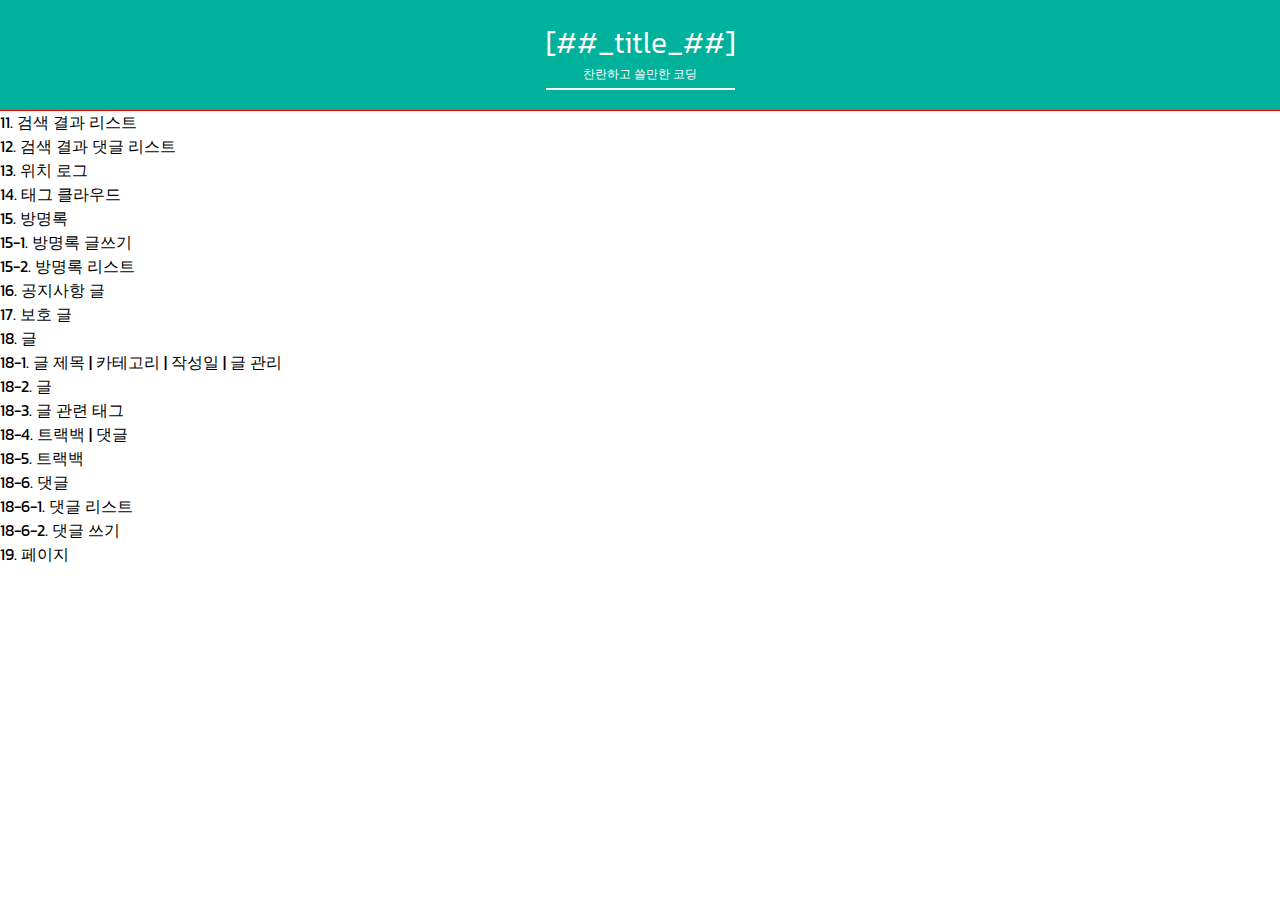
==== index.html @ aa4c8761 "tistory" ====
<!DOCTYPE html>
<html lang="en">
<head>
  <meta charset="UTF-8">
  <meta name="viewport" content="width=device-width, initial-scale=1.0">
  <meta http-equiv="X-UA-Compatible" content="ie=edge">
  <link rel="stylesheet" href="./style.css">
  <link rel="alternate" type="application/rss+xml" title="[##_title_##]" href="[##_rss_url_##]" />
  <title>[##_title_##] :: [##_page_title_##]</title>
</head>
<body>
  <s_t3>
    <div id="header">
      <!-- 01. 블로그 제목 -->
      <h1><a href="[##_blog_link_##]">[##_title_##]<span>찬란하고 쓸만한 코딩</span></a></h1>
      <!-- 02. 블로그 메뉴 -->
      <div class="blogMenu">
        [##_blog_menu_##]
      </div>
    </div> <!-- header close -->

  <div id="container">

    <div id="content">
      <div class="searchList">11. 검색 결과 리스트</div>
      <div class="searchRplist">12. 검색 결과 댓글 리스트</div>
      <div class="locallog">13. 위치 로그</div>
      <div class="taglog">14. 태그 클라우드</div>
      <div class="guestbook">15. 방명록
        <div class="guestWrite">15-1. 방명록 글쓰기</div>
        <div class="guestList">15-2. 방명록 리스트</div>
      </div><!-- guestbook close -->
      <div class="entryNotice">16. 공지사항 글</div>
      <div class="entryProtected">17. 보호 글</div>
      <div class="entry">18. 글
        <div class="titleWrap">18-1. 글 제목 | 카테고리 | 작성일 | 글 관리</div>
        <div class="article">18-2. 글</div>
        <div class="tagTrail">18-3. 글 관련 태그</div>
        <div class="actionTrail">18-4. 트랙백 | 댓글</div>
        <div class="trackback">18-5. 트랙백</div>
        <div class="code_comment">18-6. 댓글
          <div class="code_commentList">18-6-1. 댓글 리스트</div>
          <div class="code_commentWrite">18-6-2. 댓글 쓰기</div>
        </div>
      </div><!-- entry close -->
      <div class="entry">19. 페이지</div>
    </div> <!-- content close -->
    <div id="sidebar">
    </div> <!-- sidebar close -->
    <div id="footer">
    </div> <!-- footer close -->
  </div> <!-- container close -->
  </s_t3>
</body>
</html>
---- style.css ----
@import url('https://fonts.googleapis.com/css?family=Kanit');body{font-family:'Kanit',sans-serif}body,html,h1,h2,h3,h4,h5,h6,ul,ol,dl,li,p{margin:0;padding:0}ul,ol,li{list-style:none}img{border:0;vertical-align:top}input{vertical-align:middle}a{text-decoration:none;color:#666}body{font-family:'Kanit',sans-serif}body,html,h1,h2,h3,h4,h5,h6,ul,ol,dl,li,p{margin:0;padding:0}ul,ol,li{list-style:none}img{border:0;vertical-align:top}input{vertical-align:middle}a{text-decoration:none;color:#666}#header{padding:20px 50px;outline:1px #F00 solid;text-align:center;background-color:#00B29C}#header h1{font-size:30px;font-weight:300;border-bottom:2px #FFF solid;padding-bottom:5px;display:inline-block;text-transfrom:uppercase}#header h1 a{color:#FFF}#header h1 a span{font-size:12px;display:block}#header .blogMenu{font-size:0}#header .blogMenu li{font-size:14px;margin:0 5px;display:inline-block}#header .blogMenu li a{color:#FFF}
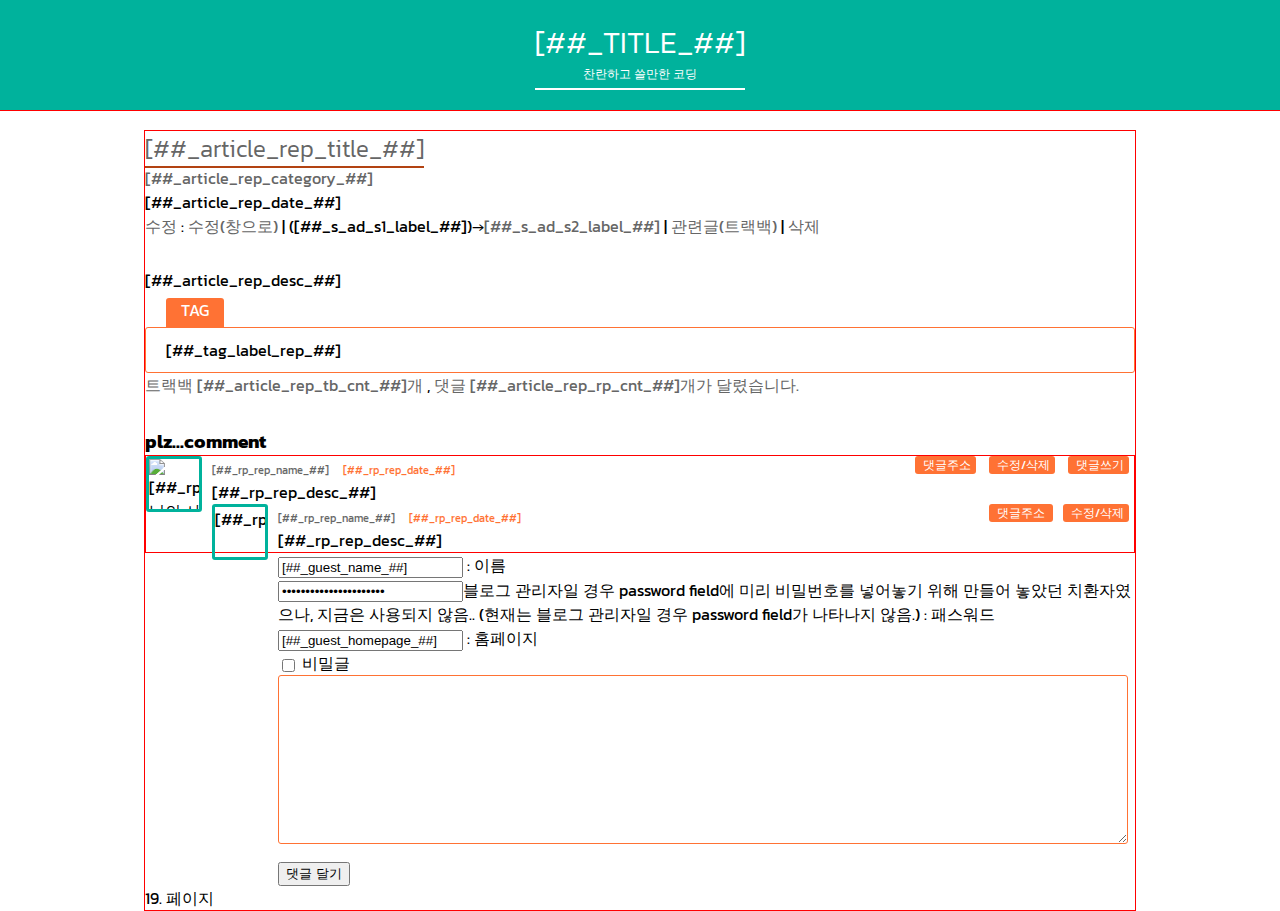
==== commit a1ffba4b: "tistory" ====
--- a/index.html
+++ b/index.html
@@ -22,29 +22,154 @@
   <div id="container">
 
     <div id="content">
-      <div class="searchList">11. 검색 결과 리스트</div>
-      <div class="searchRplist">12. 검색 결과 댓글 리스트</div>
-      <div class="locallog">13. 위치 로그</div>
-      <div class="taglog">14. 태그 클라우드</div>
-      <div class="guestbook">15. 방명록
-        <div class="guestWrite">15-1. 방명록 글쓰기</div>
-        <div class="guestList">15-2. 방명록 리스트</div>
-      </div><!-- guestbook close -->
-      <div class="entryNotice">16. 공지사항 글</div>
-      <div class="entryProtected">17. 보호 글</div>
-      <div class="entry">18. 글
-        <div class="titleWrap">18-1. 글 제목 | 카테고리 | 작성일 | 글 관리</div>
-        <div class="article">18-2. 글</div>
-        <div class="tagTrail">18-3. 글 관련 태그</div>
-        <div class="actionTrail">18-4. 트랙백 | 댓글</div>
-        <div class="trackback">18-5. 트랙백</div>
-        <div class="code_comment">18-6. 댓글
-          <div class="code_commentList">18-6-1. 댓글 리스트</div>
-          <div class="code_commentWrite">18-6-2. 댓글 쓰기</div>
+      <!--<div class="searchList">11. 검색 결과 리스트</div>-->
+      <!--<div class="searchRplist">12. 검색 결과 댓글 리스트</div>-->
+      <!--<div class="locallog">13. 위치 로그</div>-->
+      <!--<div class="taglog">14. 태그 클라우드</div>-->
+      <!--<div class="guestbook">15. 방명록-->
+      <!--  <div class="guestWrite">15-1. 방명록 글쓰기</div>-->
+      <!--  <div class="guestList">15-2. 방명록 리스트</div>-->
+      <!--</div>-->
+      <!--<div class="entryNotice">16. 공지사항 글</div>-->
+      <!--<div class="entryProtected">17. 보호 글</div>-->
+      <s_article_rep>
+      <div class="entry">
+
+          <!--18-1. 글 제목 | 카테고리 | 작성일 | 글 관리-->
+
+        <div class="titleWrap">
+          <h2><a href="[##_article_rep_link_##]">[##_article_rep_title_##]</a></h2>
+            <div class="category"><a href="[##_article_rep_category_link_##]">[##_article_rep_category_##]</a> </div>
+            <div class="date">[##_article_rep_date_##]</div>
+          <s_ad_div>
+            <div class="admin">
+              <a href="[##_s_ad_m_link_##]">수정</a> :
+              <a href="#" onclick="[##_s_ad_m_onclick_##]">수정(창으로)</a> |
+              ([##_s_ad_s1_label_##])→<a href="#" onclick="[##_s_ad_s2_onclick_##]">[##_s_ad_s2_label_##]</a> |
+              <a href="#" onclick="[##_s_ad_t_onclick_##]">관련글(트랙백)</a> |
+              <a href="#" onclick="[##_s_ad_d_onclick_##]">삭제</a>
+            </div>
+          </s_ad_div>
         </div>
+
+        <div class="article">
+          <!-- 글-->
+          [##_article_rep_desc_##]
+        </div>
+        <!--글 관련 태그-->
+        <s_tag_label>
+        <div class="tagTrail">
+          <span class="tagText">TAG </span> [##_tag_label_rep_##]
+        </div>
+        </s_tag_label>
+
+        <!--트랙백 | 댓글-->
+        <div class="actionTrail">
+          <a href="#tb" onclick="[##_article_rep_tb_link_##]">
+          <s_tb_count>
+            트랙백 <span class="cnt">[##_article_rep_tb_cnt_##]</span>개
+          </s_tb_count>
+          </a>
+          ,
+          <a href="#rp" onclick="[##_article_rep_rp_link_##]">
+          <s_rp_count>
+            댓글 <span class="cnt">[##_article_rep_rp_cnt_##]</span>개가 달렸습니다.
+          </s_rp_count>
+          </a>
+        </div>
+
+        <!--<div class="trackback">18-5. 트랙백</div>-->
+
+        <!-- comment-->
+        <s_rp>
+        <div class="comment">
+          <h3>plz...comment</h3>
+          <!-- 리스트 -->
+          <div class="commentList">
+          <s_rp_container>
+            <ol>
+            <s_rp_rep>
+              <li id='[##_rp_rep_id_##]'>
+                <div class="[##_rp_rep_class_##]">
+                  <span class="image"><img src="[##_rp_rep_logo_##]" alt="[##_rp_rep_name_##] 님의 사진입니다."></span>
+                  <span class="name">[##_rp_rep_name_##]</span>
+                  <span class="date"> [##_rp_rep_date_##]</span>
+                  <span class="control">
+                  <a href="[##_rp_rep_link_##]" class="address">&nbsp;<span>댓글주소</span></a>
+                  <a href="#" onclick="[##_rp_rep_onclick_delete_##]" class="modify">&nbsp;<span>수정/삭제</span></a>
+                  <a href="#" onclick="[##_rp_rep_onclick_reply_##]" class="write">&nbsp;<span>댓글쓰기</span></a>
+                </span>
+                <p>[##_rp_rep_desc_##]</p>
+              </div>
+              <s_rp2_container>
+                <ul>
+                <s_rp2_rep>
+                  <li id='[##_rp_rep_id_##]'>
+                    <div class="[##_rp_rep_class_##]">
+                      <span class="image">[##_rp_rep_logo_##]</span>
+                      <span class="name">[##_rp_rep_name_##]</span>
+                      <span class="date"> [##_rp_rep_date_##]</span>
+                      <span class="control">
+                        <a href="[##_rp_rep_link_##]" class="address">&nbsp;<span>댓글주소</span> </a>
+                        <a href="#" onclick="[##_rp_rep_onclick_delete_##]" class="modify">&nbsp;<span>수정/삭제</span></a>
+                      </span>
+                      <p>[##_rp_rep_desc_##]</p>
+                    </div>
+                  </li>
+                </s_rp2_rep>
+                </ul>
+              </s_rp2_container>
+              </li>
+            </s_rp_rep>
+            </ol>
+            </s_rp_container>
+          </div>
+
+          <!--댓글쓰기-->
+          <s_rp_input_form>
+            <div class="commentWrite">
+            <s_rp_member>
+            <s_rp_guest>
+            <p>
+              <input type="text" name="[##_rp_input_name_##]" value="[##_guest_name_##]" />
+              <label for="name"> : 이름 </label>
+            </p>
+            <p>
+              <input type="password" maxlength="8" name="[##_rp_input_password_##]" value="[##_rp_admin_check_##]" />블로그 관리자일 경우 password field에 미리 비밀번호를 넣어놓기 위해 만들어 놓았던 치환자였으나, 지금은 사용되지 않음.. (현재는 블로그 관리자일 경우 password field가 나타나지 않음.)
+              <label for="password"> : 패스워드 </label>
+            </p>
+            <p>
+              <input type="text" class="homepage" name="[##_rp_input_homepage_##]" value="[##_guest_homepage_##]"/>
+              <label for="homepage"> : 홈페이지 </label>
+            </p>
+            </s_rp_guest>
+            <p class="secretWrap">
+              <input type="checkbox" name="[##_rp_input_is_secret_##]" class="checkbox" />
+              <label for="secret"> 비밀글 </label>
+            </p>
+            </s_rp_member>
+            <p>
+              <textarea name="[##_rp_input_comment_## placeholder="댓글은 사랑입니다."]" rows="10" cols="50"></textarea>
+            </p>
+            <p>
+              <input type="submit" value="댓글 달기" onclick="[##_rp_onclick_submit_##]" />
+            </p>
+          </div>
+          </s_rp_input_form>
+        </div>
+        </s_rp>
+
+
+
+
       </div><!-- entry close -->
+      </s_article_rep>
       <div class="entry">19. 페이지</div>
     </div> <!-- content close -->
+
+
+
+
     <div id="sidebar">
     </div> <!-- sidebar close -->
     <div id="footer">
--- a/style.css
+++ b/style.css
@@ -1 +1 @@
-@import url('https://fonts.googleapis.com/css?family=Kanit');body{font-family:'Kanit',sans-serif}body,html,h1,h2,h3,h4,h5,h6,ul,ol,dl,li,p{margin:0;padding:0}ul,ol,li{list-style:none}img{border:0;vertical-align:top}input{vertical-align:middle}a{text-decoration:none;color:#666}body{font-family:'Kanit',sans-serif}body,html,h1,h2,h3,h4,h5,h6,ul,ol,dl,li,p{margin:0;padding:0}ul,ol,li{list-style:none}img{border:0;vertical-align:top}input{vertical-align:middle}a{text-decoration:none;color:#666}#header{padding:20px 50px;outline:1px #F00 solid;text-align:center;background-color:#00B29C}#header h1{font-size:30px;font-weight:300;border-bottom:2px #FFF solid;padding-bottom:5px;display:inline-block;text-transfrom:uppercase}#header h1 a{color:#FFF}#header h1 a span{font-size:12px;display:block}#header .blogMenu{font-size:0}#header .blogMenu li{font-size:14px;margin:0 5px;display:inline-block}#header .blogMenu li a{color:#FFF}+@import url('https://fonts.googleapis.com/css?family=Kanit');@import url(http://fonts.googleapis.com/earlyaccess/notosanskr.css);body{font-family:'Kanit','Noto Sans KR',sans-serif}body,html,h1,h2,h3,h4,h5,h6,ul,ol,dl,li,p{margin:0;padding:0}ul,ol,li{list-style:none}img{border:0;vertical-align:top}input{vertical-align:middle}a{text-decoration:none;color:#666}#header{padding:20px 50px;outline:1px #F00 solid;text-align:center;background-color:#00B29C}#header h1{font-size:30px;font-weight:300;border-bottom:2px #FFF solid;padding-bottom:5px;display:inline-block;text-transform:uppercase}#header h1 a{color:#FFF}#header h1 a span{font-size:12px;display:block}#header .blogMenu{font-size:0}#header .blogMenu li{font-size:14px;margin:0 5px;display:inline-block}#header .blogMenu li a{color:#FFF}#container{width:990px;margin:20px auto 0;border:1px #F00 solid}#container .entry .titleWrap{margin-bottom:30px}#container .entry .titleWrap h2 a{font-weight:300;border-bottom:2px #B24312 solid}#container .entry .tagTrail{border:1px #FF7234 solid;border-radius:3px;margin:35px 0 0;padding:10px 20px;position:relative}#container .entry .tagTrail .tagText{border-radius:3px 3px 0 0;margin-left:20px;position:absolute;left:0;top:-30px;height:30px;padding:0 15px;background-color:#FF7234;color:#FFF}#container .entry .tagTrail a{font-size:12px;color:#FFF;background-color:#B24312;padding:0 10px;border-radius:3px}#container .entry .comment{display:block;margin-top:30px}#container .entry .comment .commentList{border:1px #F00 solid}#container .entry .comment .commentList>ol>li{margin:20px 0;min-height:56px}#container .entry .comment .commentList .image{display:block;width:50px;height:50px;border-radius:3px;border:3px #00B29C solid;overflow:hidden;float:left;margin-right:10px}#container .entry .comment .commentList .image img{width:100%;height:100%}#container .entry .comment .commentList .name{font-size:11px;color:#666}#container .entry .comment .commentList .date{font-size:11px;color:#FF7234;padding:0 10px}#container .entry .comment .commentList .control{float:right;font-size:12px}#container .entry .comment .commentList .control a{color:#FFF;background-color:#FF7234;padding:0 5px;margin:0 5px;border-radius:3px}#container .entry .comment .commentList .control a .write{background-color:#B24312}#container .entry .comment .commentWrite{overflow:hidden}#container .entry .comment .commentWrite textarea{width:97%;border:1px solid #FF7234;border-radius:3px;padding:1%;margin-bottom:10px}#container .entry .comment .commentWrite .comment-btn{height:30px;line-height:30px;padding:0 15px;background-color:#B24312;border:0 none;border-radius:3px;color:#FFF;float:right}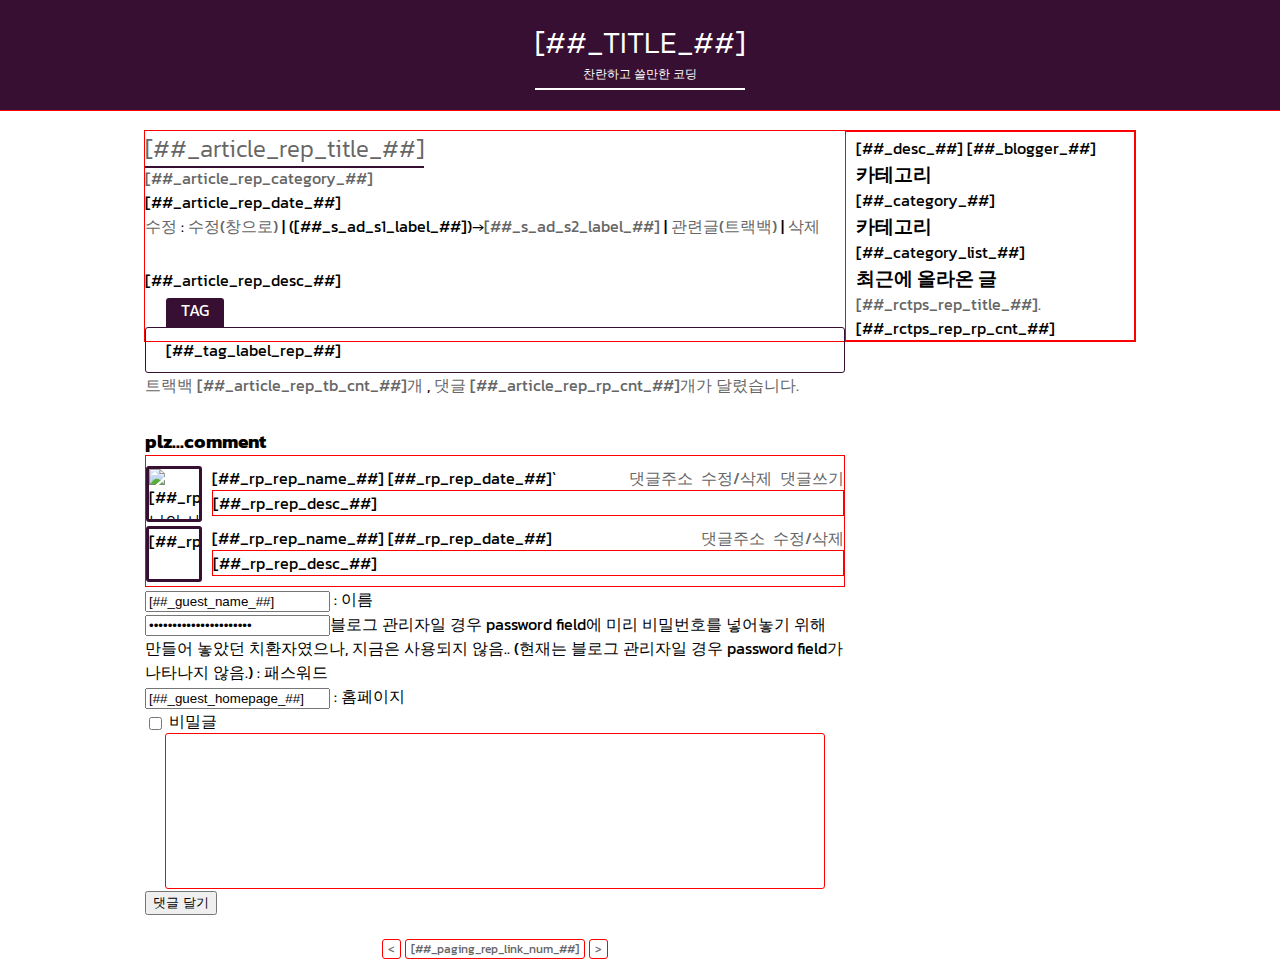
==== commit ec6656aa: "cate" ====
--- a/index.html
+++ b/index.html
@@ -93,13 +93,16 @@
                 <div class="[##_rp_rep_class_##]">
                   <span class="image"><img src="[##_rp_rep_logo_##]" alt="[##_rp_rep_name_##] 님의 사진입니다."></span>
                   <span class="name">[##_rp_rep_name_##]</span>
-                  <span class="date"> [##_rp_rep_date_##]</span>
+                  <span class="date"> [##_rp_rep_date_##]</span>`
+
                   <span class="control">
-                  <a href="[##_rp_rep_link_##]" class="address">&nbsp;<span>댓글주소</span></a>
-                  <a href="#" onclick="[##_rp_rep_onclick_delete_##]" class="modify">&nbsp;<span>수정/삭제</span></a>
-                  <a href="#" onclick="[##_rp_rep_onclick_reply_##]" class="write">&nbsp;<span>댓글쓰기</span></a>
-                </span>
+                    <a href="[##_rp_rep_link_##]" class="address">&nbsp;<span>댓글주소</span></a>
+                    <a href="#" onclick="[##_rp_rep_onclick_delete_##]" class="modify">&nbsp;<span>수정/삭제</span></a>
+                    <a href="#" onclick="[##_rp_rep_onclick_reply_##]" class="write">&nbsp;<span>댓글쓰기</span></a>
+                  </span>
+
                 <p>[##_rp_rep_desc_##]</p>
+
               </div>
               <s_rp2_container>
                 <ul>
@@ -148,8 +151,8 @@
               <label for="secret"> 비밀글 </label>
             </p>
             </s_rp_member>
-            <p>
-              <textarea name="[##_rp_input_comment_## placeholder="댓글은 사랑입니다."]" rows="10" cols="50"></textarea>
+            <p class="textwrap">
+              <textarea name="[##_rp_input_comment_##]" rows="10" cols="50"></textarea>
             </p>
             <p>
               <input type="submit" value="댓글 달기" onclick="[##_rp_onclick_submit_##]" />
@@ -164,14 +167,64 @@
 
       </div><!-- entry close -->
       </s_article_rep>
-      <div class="entry">19. 페이지</div>
+      <div class="entry">
+      <s_paging>
+        <div class="paging">
+            <a [##_prev_page_##] class="[##_no_more_prev_##]">&lt;</a>
+            <span class="numbox">
+              <s_paging_rep>
+              <a [##_paging_rep_link_##] class="num">[##_paging_rep_link_num_##]</a>
+              </s_paging_rep>
+            </span>
+          <a [##_next_page_##] class="[##_no_more_next_##]">&gt;</a>
+        </div>
+      </s_paging>
+      </div>
+
     </div> <!-- content close -->
 
 
 
-
+    <s_sidebar>
     <div id="sidebar">
+      <s_sidebar_element>
+      <!-- 블로그 정보 -->
+      <div class="blogImage">
+        <div class="blogImage"><img src="[##_image_##]" alt="" /></div>
+        <div class="blogDesc">[##_desc_##] <span class="userID">[##_blogger_##]</span></div>
+      </div>
+      </s_sidebar_element>
+
+      <s_sidebar_element>
+      <!-- 카테고리 -->
+      <div class="category">
+        <h3>카테고리</h3>
+        [##_category_##]
+      </div>
+
+      <div class="category">
+        <h3>카테고리</h3>
+        [##_category_list_##]
+      </div>
+      </s_sidebar_element>
+
+      <s_sidebar_element>
+      <!-- 최근에 올라온 글 -->
+        <div class="recentPost">
+          <h3>최근에 올라온 글 </h3>
+          <ul>
+            <s_rctps_rep>
+            <li>
+            <a href="[##_rctps_rep_link_##]"> [##_rctps_rep_title_##].</a>
+            <span class="cnt">[##_rctps_rep_rp_cnt_##]</span>
+              </li>
+            </s_rctps_rep>
+          </ul>
+        </div>
+      </s_sidebar_element>
+
     </div> <!-- sidebar close -->
+    </s_sidebar>
     <div id="footer">
     </div> <!-- footer close -->
   </div> <!-- container close -->
--- a/style.css
+++ b/style.css
@@ -1 +1 @@
-@import url('https://fonts.googleapis.com/css?family=Kanit');@import url(http://fonts.googleapis.com/earlyaccess/notosanskr.css);body{font-family:'Kanit','Noto Sans KR',sans-serif}body,html,h1,h2,h3,h4,h5,h6,ul,ol,dl,li,p{margin:0;padding:0}ul,ol,li{list-style:none}img{border:0;vertical-align:top}input{vertical-align:middle}a{text-decoration:none;color:#666}#header{padding:20px 50px;outline:1px #F00 solid;text-align:center;background-color:#00B29C}#header h1{font-size:30px;font-weight:300;border-bottom:2px #FFF solid;padding-bottom:5px;display:inline-block;text-transform:uppercase}#header h1 a{color:#FFF}#header h1 a span{font-size:12px;display:block}#header .blogMenu{font-size:0}#header .blogMenu li{font-size:14px;margin:0 5px;display:inline-block}#header .blogMenu li a{color:#FFF}#container{width:990px;margin:20px auto 0;border:1px #F00 solid}#container .entry .titleWrap{margin-bottom:30px}#container .entry .titleWrap h2 a{font-weight:300;border-bottom:2px #B24312 solid}#container .entry .tagTrail{border:1px #FF7234 solid;border-radius:3px;margin:35px 0 0;padding:10px 20px;position:relative}#container .entry .tagTrail .tagText{border-radius:3px 3px 0 0;margin-left:20px;position:absolute;left:0;top:-30px;height:30px;padding:0 15px;background-color:#FF7234;color:#FFF}#container .entry .tagTrail a{font-size:12px;color:#FFF;background-color:#B24312;padding:0 10px;border-radius:3px}#container .entry .comment{display:block;margin-top:30px}#container .entry .comment .commentList{border:1px #F00 solid}#container .entry .comment .commentList>ol>li{margin:20px 0;min-height:56px}#container .entry .comment .commentList .image{display:block;width:50px;height:50px;border-radius:3px;border:3px #00B29C solid;overflow:hidden;float:left;margin-right:10px}#container .entry .comment .commentList .image img{width:100%;height:100%}#container .entry .comment .commentList .name{font-size:11px;color:#666}#container .entry .comment .commentList .date{font-size:11px;color:#FF7234;padding:0 10px}#container .entry .comment .commentList .control{float:right;font-size:12px}#container .entry .comment .commentList .control a{color:#FFF;background-color:#FF7234;padding:0 5px;margin:0 5px;border-radius:3px}#container .entry .comment .commentList .control a .write{background-color:#B24312}#container .entry .comment .commentWrite{overflow:hidden}#container .entry .comment .commentWrite textarea{width:97%;border:1px solid #FF7234;border-radius:3px;padding:1%;margin-bottom:10px}#container .entry .comment .commentWrite .comment-btn{height:30px;line-height:30px;padding:0 15px;background-color:#B24312;border:0 none;border-radius:3px;color:#FFF;float:right}+@import url('https://fonts.googleapis.com/css?family=Kanit');@import url(http://fonts.googleapis.com/earlyaccess/notosanskr.css);body{font-family:'Kanit','Noto Sans KR',sans-serif}body,html,h1,h2,h3,h4,h5,h6,ul,ol,dl,li,p{margin:0;padding:0}ul,ol,li{list-style:none}img{border:0;vertical-align:top}input{vertical-align:middle}a{text-decoration:none;color:#666}#header{padding:20px 50px;outline:1px #F00 solid;text-align:center;background-color:#360F32}#header h1{font-size:30px;font-weight:300;border-bottom:2px #FFF solid;padding-bottom:5px;display:inline-block;text-transform:uppercase}#header h1 a{color:#FFF}#header h1 a span{font-size:12px;display:block}#header .blogMenu{font-size:0}#header .blogMenu li{font-size:14px;margin:0 5px;display:inline-block}#header .blogMenu li a{color:#FFF}#container{width:990px;margin:20px auto 0;border:1px #F00 solid}#container #content{width:700px;float:left}#container .entry .titleWrap{margin-bottom:30px}#container .entry .titleWrap h2 a{font-weight:300;border-bottom:2px #360F32 solid}#container .entry .tagTrail{border:1px #360F32 solid;border-radius:3px;margin:35px 0 0;padding:10px 20px;position:relative}#container .entry .tagTrail .tagText{border-radius:3px 3px 0 0;margin-left:20px;position:absolute;left:0;top:-30px;height:30px;padding:0 15px;background-color:#360F32;color:#FFF}#container .entry .tagTrail a{font-size:12px;color:#FFF;background-color:#360F32;padding:0 10px;border-radius:3px}#container .entry .comment{margin-top:30px}#container .entry .comment .commentList{border:1px #F00 solid}#container .entry .comment .commentList li{margin:10px 0}#container .entry .comment .commentList>ol>li{margin:30px 0}#container .entry .comment .commentList>ol>li li{margin-left:68px}#container .entry .comment .commentList .image{display:block;width:50px;height:50px;border-radius:3px;border:3px #360F32 solid;overflow:hidden;float:left;margin-right:10px}#container .entry .comment .commentList .image img{width:100%}#container .entry .comment .commentList .control{float:right}#container .entry .comment .commentList .control+p{border:1px #F00 solid;overflow:hidden}#container .entry .comment .textwrap{border:1px #F00 solid;margin:0 20px;border-radius:3px;text-align:center}#container .entry .comment .textwrap textarea{border:0 none;width:98%;resize:none;vertical-align:top}#container .entry .paging{text-align:center;padding:20px 0}#container .entry .paging a{border:1px #F00 solid;padding:0 5px;border-radius:3px;font-size:12px}#container #sidebar{margin-left:700px;padding:0 10px;border:1px #F00 solid}#container #sidebar .blogImage{margin-top:-20px}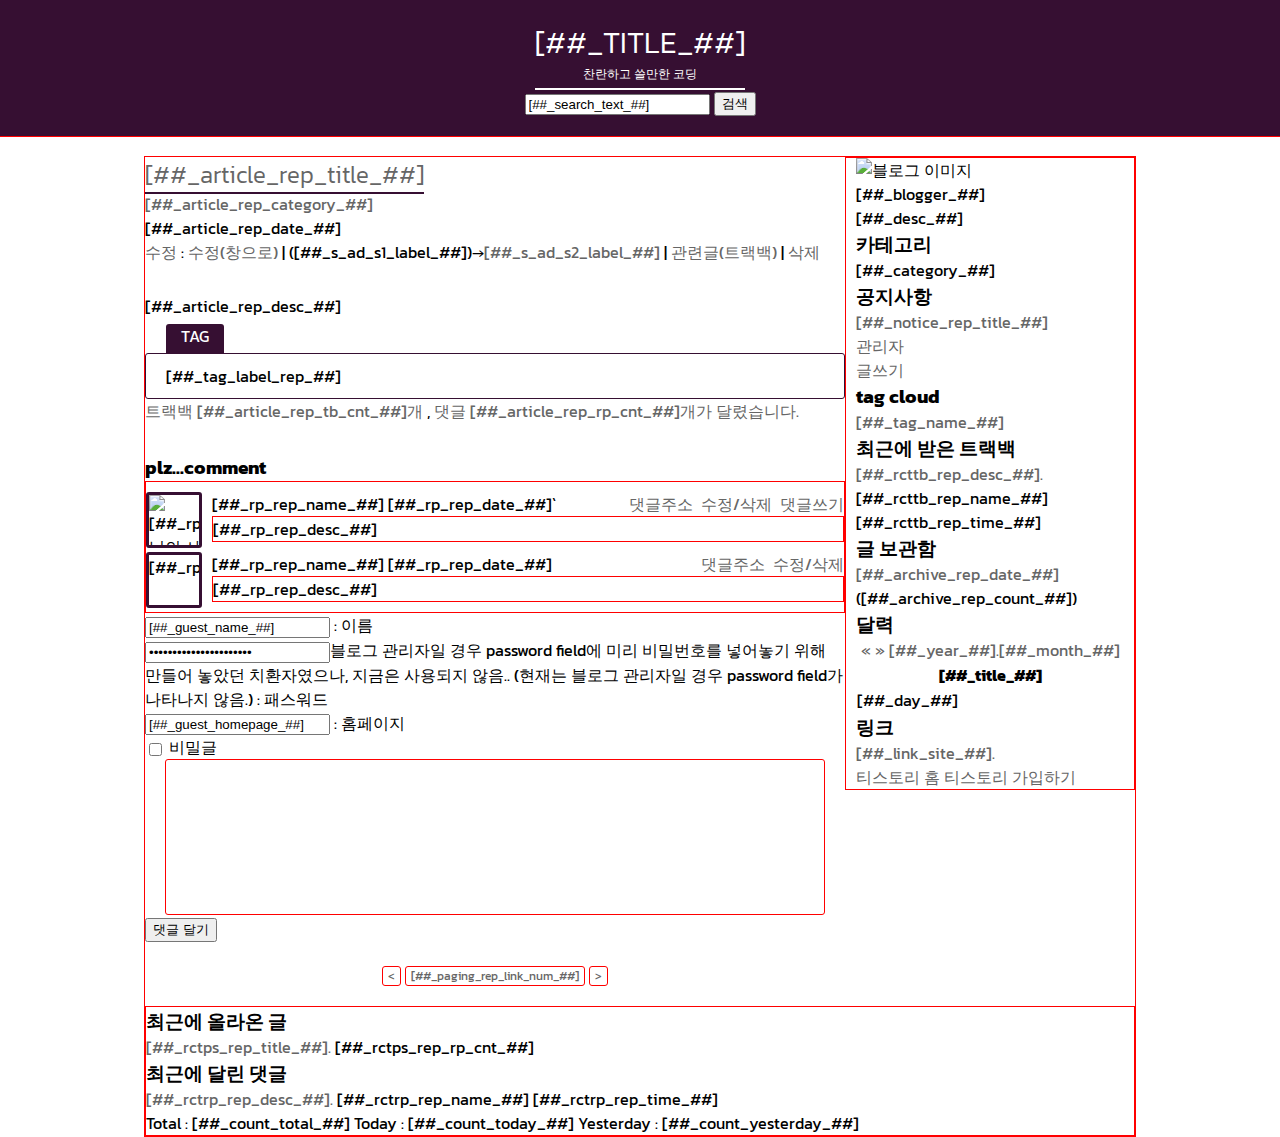
==== commit c2547bf3: "0214" ====
--- a/index.html
+++ b/index.html
@@ -1,233 +1,417 @@
 <!DOCTYPE html>
 <html lang="en">
 <head>
-  <meta charset="UTF-8">
-  <meta name="viewport" content="width=device-width, initial-scale=1.0">
-  <meta http-equiv="X-UA-Compatible" content="ie=edge">
-  <link rel="stylesheet" href="./style.css">
-  <link rel="alternate" type="application/rss+xml" title="[##_title_##]" href="[##_rss_url_##]" />
-  <title>[##_title_##] :: [##_page_title_##]</title>
+    <meta charset="UTF-8">
+    <meta name="viewport" content="width=device-width, initial-scale=1.0">
+    <meta http-equiv="X-UA-Compatible" content="ie=edge">
+    <link rel="stylesheet" href="./style.css">
+    <link rel="alternate" type="application/rss+xml" title="[##_title_##]" href="[##_rss_url_##]" />
+    <title>[##_title_##] :: [##_page_title_##]</title>
 </head>
 <body>
-  <s_t3>
-    <div id="header">
-      <!-- 01. 블로그 제목 -->
-      <h1><a href="[##_blog_link_##]">[##_title_##]<span>찬란하고 쓸만한 코딩</span></a></h1>
-      <!-- 02. 블로그 메뉴 -->
-      <div class="blogMenu">
-        [##_blog_menu_##]
-      </div>
-    </div> <!-- header close -->
-
-  <div id="container">
-
-    <div id="content">
-      <!--<div class="searchList">11. 검색 결과 리스트</div>-->
-      <!--<div class="searchRplist">12. 검색 결과 댓글 리스트</div>-->
-      <!--<div class="locallog">13. 위치 로그</div>-->
-      <!--<div class="taglog">14. 태그 클라우드</div>-->
-      <!--<div class="guestbook">15. 방명록-->
-      <!--  <div class="guestWrite">15-1. 방명록 글쓰기</div>-->
-      <!--  <div class="guestList">15-2. 방명록 리스트</div>-->
-      <!--</div>-->
-      <!--<div class="entryNotice">16. 공지사항 글</div>-->
-      <!--<div class="entryProtected">17. 보호 글</div>-->
-      <s_article_rep>
-      <div class="entry">
-
-          <!--18-1. 글 제목 | 카테고리 | 작성일 | 글 관리-->
-
-        <div class="titleWrap">
-          <h2><a href="[##_article_rep_link_##]">[##_article_rep_title_##]</a></h2>
-            <div class="category"><a href="[##_article_rep_category_link_##]">[##_article_rep_category_##]</a> </div>
-            <div class="date">[##_article_rep_date_##]</div>
-          <s_ad_div>
-            <div class="admin">
-              <a href="[##_s_ad_m_link_##]">수정</a> :
-              <a href="#" onclick="[##_s_ad_m_onclick_##]">수정(창으로)</a> |
-              ([##_s_ad_s1_label_##])→<a href="#" onclick="[##_s_ad_s2_onclick_##]">[##_s_ad_s2_label_##]</a> |
-              <a href="#" onclick="[##_s_ad_t_onclick_##]">관련글(트랙백)</a> |
-              <a href="#" onclick="[##_s_ad_d_onclick_##]">삭제</a>
+    <s_t3>
+        <div id="header">
+            <!-- 01. 블로그 제목 -->
+            <h1><a href="[##_blog_link_##]">[##_title_##]<span>찬란하고 쓸만한 코딩</span></a></h1>
+            <!-- 02. 블로그 메뉴 -->
+            <div class="blogMenu">
+                [##_blog_menu_##]
             </div>
-          </s_ad_div>
-        </div>
-
-        <div class="article">
-          <!-- 글-->
-          [##_article_rep_desc_##]
-        </div>
-        <!--글 관련 태그-->
-        <s_tag_label>
-        <div class="tagTrail">
-          <span class="tagText">TAG </span> [##_tag_label_rep_##]
-        </div>
-        </s_tag_label>
-
-        <!--트랙백 | 댓글-->
-        <div class="actionTrail">
-          <a href="#tb" onclick="[##_article_rep_tb_link_##]">
-          <s_tb_count>
-            트랙백 <span class="cnt">[##_article_rep_tb_cnt_##]</span>개
-          </s_tb_count>
-          </a>
-          ,
-          <a href="#rp" onclick="[##_article_rep_rp_link_##]">
-          <s_rp_count>
-            댓글 <span class="cnt">[##_article_rep_rp_cnt_##]</span>개가 달렸습니다.
-          </s_rp_count>
-          </a>
-        </div>
-
-        <!--<div class="trackback">18-5. 트랙백</div>-->
-
-        <!-- comment-->
-        <s_rp>
-        <div class="comment">
-          <h3>plz...comment</h3>
-          <!-- 리스트 -->
-          <div class="commentList">
-          <s_rp_container>
-            <ol>
-            <s_rp_rep>
-              <li id='[##_rp_rep_id_##]'>
-                <div class="[##_rp_rep_class_##]">
-                  <span class="image"><img src="[##_rp_rep_logo_##]" alt="[##_rp_rep_name_##] 님의 사진입니다."></span>
-                  <span class="name">[##_rp_rep_name_##]</span>
-                  <span class="date"> [##_rp_rep_date_##]</span>`
-
-                  <span class="control">
-                    <a href="[##_rp_rep_link_##]" class="address">&nbsp;<span>댓글주소</span></a>
-                    <a href="#" onclick="[##_rp_rep_onclick_delete_##]" class="modify">&nbsp;<span>수정/삭제</span></a>
-                    <a href="#" onclick="[##_rp_rep_onclick_reply_##]" class="write">&nbsp;<span>댓글쓰기</span></a>
-                  </span>
-
-                <p>[##_rp_rep_desc_##]</p>
-
-              </div>
-              <s_rp2_container>
-                <ul>
-                <s_rp2_rep>
-                  <li id='[##_rp_rep_id_##]'>
-                    <div class="[##_rp_rep_class_##]">
-                      <span class="image">[##_rp_rep_logo_##]</span>
-                      <span class="name">[##_rp_rep_name_##]</span>
-                      <span class="date"> [##_rp_rep_date_##]</span>
-                      <span class="control">
-                        <a href="[##_rp_rep_link_##]" class="address">&nbsp;<span>댓글주소</span> </a>
-                        <a href="#" onclick="[##_rp_rep_onclick_delete_##]" class="modify">&nbsp;<span>수정/삭제</span></a>
-                      </span>
-                      <p>[##_rp_rep_desc_##]</p>
-                    </div>
-                  </li>
-                </s_rp2_rep>
-                </ul>
-              </s_rp2_container>
-              </li>
-            </s_rp_rep>
-            </ol>
-            </s_rp_container>
-          </div>
-
-          <!--댓글쓰기-->
-          <s_rp_input_form>
-            <div class="commentWrite">
-            <s_rp_member>
-            <s_rp_guest>
-            <p>
-              <input type="text" name="[##_rp_input_name_##]" value="[##_guest_name_##]" />
-              <label for="name"> : 이름 </label>
-            </p>
-            <p>
-              <input type="password" maxlength="8" name="[##_rp_input_password_##]" value="[##_rp_admin_check_##]" />블로그 관리자일 경우 password field에 미리 비밀번호를 넣어놓기 위해 만들어 놓았던 치환자였으나, 지금은 사용되지 않음.. (현재는 블로그 관리자일 경우 password field가 나타나지 않음.)
-              <label for="password"> : 패스워드 </label>
-            </p>
-            <p>
-              <input type="text" class="homepage" name="[##_rp_input_homepage_##]" value="[##_guest_homepage_##]"/>
-              <label for="homepage"> : 홈페이지 </label>
-            </p>
-            </s_rp_guest>
-            <p class="secretWrap">
-              <input type="checkbox" name="[##_rp_input_is_secret_##]" class="checkbox" />
-              <label for="secret"> 비밀글 </label>
-            </p>
-            </s_rp_member>
-            <p class="textwrap">
-              <textarea name="[##_rp_input_comment_##]" rows="10" cols="50"></textarea>
-            </p>
-            <p>
-              <input type="submit" value="댓글 달기" onclick="[##_rp_onclick_submit_##]" />
-            </p>
-          </div>
-          </s_rp_input_form>
-        </div>
-        </s_rp>
-
-
-
-
-      </div><!-- entry close -->
-      </s_article_rep>
-      <div class="entry">
-      <s_paging>
-        <div class="paging">
-            <a [##_prev_page_##] class="[##_no_more_prev_##]">&lt;</a>
-            <span class="numbox">
-              <s_paging_rep>
-              <a [##_paging_rep_link_##] class="num">[##_paging_rep_link_num_##]</a>
-              </s_paging_rep>
-            </span>
-          <a [##_next_page_##] class="[##_no_more_next_##]">&gt;</a>
-        </div>
-      </s_paging>
-      </div>
-
-    </div> <!-- content close -->
-
-
-
-    <s_sidebar>
-    <div id="sidebar">
-      <s_sidebar_element>
-      <!-- 블로그 정보 -->
-      <div class="blogImage">
-        <div class="blogImage"><img src="[##_image_##]" alt="" /></div>
-        <div class="blogDesc">[##_desc_##] <span class="userID">[##_blogger_##]</span></div>
-      </div>
-      </s_sidebar_element>
-
-      <s_sidebar_element>
-      <!-- 카테고리 -->
-      <div class="category">
-        <h3>카테고리</h3>
-        [##_category_##]
-      </div>
-
-      <div class="category">
-        <h3>카테고리</h3>
-        [##_category_list_##]
-      </div>
-      </s_sidebar_element>
-
-      <s_sidebar_element>
-      <!-- 최근에 올라온 글 -->
-        <div class="recentPost">
-          <h3>최근에 올라온 글 </h3>
-          <ul>
-            <s_rctps_rep>
-            <li>
-            <a href="[##_rctps_rep_link_##]"> [##_rctps_rep_title_##].</a>
-            <span class="cnt">[##_rctps_rep_rp_cnt_##]</span>
-              </li>
-            </s_rctps_rep>
-          </ul>
-        </div>
-      </s_sidebar_element>
-
-    </div> <!-- sidebar close -->
-    </s_sidebar>
-    <div id="footer">
-    </div> <!-- footer close -->
-  </div> <!-- container close -->
-  </s_t3>
-</body>
-</html>
+
+            <s_sidebar_element>
+                <!-- 검색 -->
+                <div class="search">
+                    <s_search>
+                        <input type="text" name="[##_search_name_##]" value="[##_search_text_##]" onkeypress="if (event.keyCode == 13) { [##_search_onclick_submit_##] }"/>
+                        <input value="검색" type="button" onclick="[##_search_onclick_submit_##]" class="submit"/>
+                    </s_search>
+                </div>
+            </s_sidebar_element>
+        </div> <!-- header close -->
+
+        <div id="container">
+
+            <div id="content">
+                <!--<div class="searchList">11. 검색 결과 리스트</div>-->
+                <!--<div class="searchRplist">12. 검색 결과 댓글 리스트</div>-->
+                <!--<div class="locallog">13. 위치 로그</div>-->
+                <!--<div class="taglog">14. 태그 클라우드</div>-->
+                <!--<div class="guestbook">15. 방명록-->
+                <!--  <div class="guestWrite">15-1. 방명록 글쓰기</div>-->
+                <!--  <div class="guestList">15-2. 방명록 리스트</div>-->
+                <!--</div>-->
+                <!--<div class="entryNotice">16. 공지사항 글</div>-->
+                <!--<div class="entryProtected">17. 보호 글</div>-->
+                <s_article_rep>
+                    <div class="entry">
+
+                        <!--18-1. 글 제목 | 카테고리 | 작성일 | 글 관리-->
+
+                        <div class="titleWrap">
+                            <h2><a href="[##_article_rep_link_##]">[##_article_rep_title_##]</a></h2>
+                            <div class="category"><a href="[##_article_rep_category_link_##]">[##_article_rep_category_##]</a> </div>
+                            <div class="date">[##_article_rep_date_##]</div>
+                            <s_ad_div>
+                                <div class="admin">
+                                    <a href="[##_s_ad_m_link_##]">수정</a> :
+                                    <a href="#" onclick="[##_s_ad_m_onclick_##]">수정(창으로)</a> |
+                                    ([##_s_ad_s1_label_##])→<a href="#" onclick="[##_s_ad_s2_onclick_##]">[##_s_ad_s2_label_##]</a> |
+                                    <a href="#" onclick="[##_s_ad_t_onclick_##]">관련글(트랙백)</a> |
+                                    <a href="#" onclick="[##_s_ad_d_onclick_##]">삭제</a>
+                                </div>
+                            </s_ad_div>
+                        </div>
+
+                        <div class="article">
+                            <!-- 글-->
+                            [##_article_rep_desc_##]
+                        </div>
+                        <!--글 관련 태그-->
+                        <s_tag_label>
+                            <div class="tagTrail">
+                                <span class="tagText">TAG </span> [##_tag_label_rep_##]
+                            </div>
+                        </s_tag_label>
+
+                        <!--트랙백 | 댓글-->
+                        <div class="actionTrail">
+                            <a href="#tb" onclick="[##_article_rep_tb_link_##]">
+                                <s_tb_count>
+                                    트랙백 <span class="cnt">[##_article_rep_tb_cnt_##]</span>개
+                                </s_tb_count>
+                            </a>
+                            ,
+                            <a href="#rp" onclick="[##_article_rep_rp_link_##]">
+                                <s_rp_count>
+                                    댓글 <span class="cnt">[##_article_rep_rp_cnt_##]</span>개가 달렸습니다.
+                                </s_rp_count>
+                            </a>
+                        </div>
+
+                        <!--<div class="trackback">18-5. 트랙백</div>-->
+
+                        <!-- comment-->
+                        <s_rp>
+                            <div class="comment">
+                                <h3>plz...comment</h3>
+                                <!-- 리스트 -->
+                                <div class="commentList">
+                                    <s_rp_container>
+                                        <ol>
+                                            <s_rp_rep>
+                                                <li id='[##_rp_rep_id_##]'>
+                                                    <div class="[##_rp_rep_class_##]">
+                                                        <span class="image"><img src="[##_rp_rep_logo_##]" alt="[##_rp_rep_name_##] 님의 사진입니다."></span>
+                                                        <span class="name">[##_rp_rep_name_##]</span>
+                                                        <span class="date"> [##_rp_rep_date_##]</span>`
+
+                                                        <span class="control">
+                                                            <a href="[##_rp_rep_link_##]" class="address">&nbsp;<span>댓글주소</span></a>
+                                                            <a href="#" onclick="[##_rp_rep_onclick_delete_##]" class="modify">&nbsp;<span>수정/삭제</span></a>
+                                                            <a href="#" onclick="[##_rp_rep_onclick_reply_##]" class="write">&nbsp;<span>댓글쓰기</span></a>
+                                                        </span>
+
+                                                        <p>[##_rp_rep_desc_##]</p>
+
+                                                    </div>
+                                                    <s_rp2_container>
+                                                        <ul>
+                                                            <s_rp2_rep>
+                                                                <li id='[##_rp_rep_id_##]'>
+                                                                    <div class="[##_rp_rep_class_##]">
+                                                                        <span class="image">[##_rp_rep_logo_##]</span>
+                                                                        <span class="name">[##_rp_rep_name_##]</span>
+                                                                        <span class="date"> [##_rp_rep_date_##]</span>
+                                                                        <span class="control">
+                                                                            <a href="[##_rp_rep_link_##]" class="address">&nbsp;<span>댓글주소</span> </a>
+                                                                            <a href="#" onclick="[##_rp_rep_onclick_delete_##]" class="modify">&nbsp;<span>수정/삭제</span></a>
+                                                                        </span>
+                                                                        <p>[##_rp_rep_desc_##]</p>
+                                                                    </div>
+                                                                </li>
+                                                            </s_rp2_rep>
+                                                        </ul>
+                                                    </s_rp2_container>
+                                                </li>
+                                            </s_rp_rep>
+                                        </ol>
+                                    </s_rp_container>
+                                </div>
+
+                                <!--댓글쓰기-->
+                                <s_rp_input_form>
+                                    <div class="commentWrite">
+                                        <s_rp_member>
+                                            <s_rp_guest>
+                                                <p>
+                                                    <input type="text" name="[##_rp_input_name_##]" value="[##_guest_name_##]" />
+                                                    <label for="name"> : 이름 </label>
+                                                </p>
+                                                <p>
+                                                    <input type="password" maxlength="8" name="[##_rp_input_password_##]" value="[##_rp_admin_check_##]" />블로그 관리자일 경우 password field에 미리 비밀번호를 넣어놓기 위해 만들어 놓았던 치환자였으나, 지금은 사용되지 않음.. (현재는 블로그 관리자일 경우 password field가 나타나지 않음.)
+                                                    <label for="password"> : 패스워드 </label>
+                                                </p>
+                                                <p>
+                                                    <input type="text" class="homepage" name="[##_rp_input_homepage_##]" value="[##_guest_homepage_##]"/>
+                                                    <label for="homepage"> : 홈페이지 </label>
+                                                </p>
+                                            </s_rp_guest>
+                                            <p class="secretWrap">
+                                                <input type="checkbox" name="[##_rp_input_is_secret_##]" class="checkbox" />
+                                                <label for="secret"> 비밀글 </label>
+                                            </p>
+                                        </s_rp_member>
+                                        <p class="textwrap">
+                                            <textarea name="[##_rp_input_comment_##]" rows="10" cols="50"></textarea>
+                                        </p>
+                                        <p>
+                                            <input type="submit" value="댓글 달기" onclick="[##_rp_onclick_submit_##]" />
+                                        </p>
+                                    </div>
+                                </s_rp_input_form>
+                            </div>
+                        </s_rp>
+
+
+                    </div><!-- entry close -->
+                </s_article_rep>
+                <div class="entry">
+                    <s_paging>
+                        <div class="paging">
+                            <a [##_prev_page_##] class="[##_no_more_prev_##]">&lt;</a>
+                            <span class="numbox">
+                                <s_paging_rep>
+                                    <a [##_paging_rep_link_##] class="num">[##_paging_rep_link_num_##]</a>
+                                </s_paging_rep>
+                            </span>
+                            <a [##_next_page_##] class="[##_no_more_next_##]">&gt;</a>
+                        </div>
+                    </s_paging>
+                </div>
+
+            </div> <!-- content close -->
+
+            <div id="sidebar">
+                <s_sidebar>
+                    <!-- 기본 사이드바 -->
+
+                    <s_sidebar_element>
+                        <!-- 블로그 설명 모듈 -->
+                        <div class="boxTopR"><div class="boxTop-left"></div><div class="boxTop-mid"></div><div class="boxTop-right"></div></div>
+                        <div class="boxMidR">
+                            <div id="blogImage"><img src="[##_image_##]" alt="블로그 이미지" /></div>
+                            <div id="userID">[##_blogger_##]</div>
+                            <div id="blogDesc">[##_desc_##]</div>
+                        </div>
+                        <div class="boxBtmR"><div class="boxBtm-left"></div><div class="boxBtm-mid"></div><div class="boxBtm-right"></div></div>
+                    </s_sidebar_element>
+                    <s_sidebar_element>
+                        <!-- 카테고리 모듈 -->
+                        <div class="boxTopR"><div class="boxTop-left"></div><div class="boxTop-mid"></div><div class="boxTop-right"></div></div>
+                        <div class="boxMidR">
+                            <div id="category">
+                                <h3 class="stitle">카테고리</h3>
+                                [##_category_##]
+                            </div>
+                        </div>
+                        <div class="boxBtmR"><div class="boxBtm-left"></div><div class="boxBtm-mid"></div><div class="boxBtm-right"></div></div>
+                    </s_sidebar_element>
+                    <s_sidebar_element>
+                        <!-- 공지사항 모듈 -->
+                        <s_rct_notice>
+                            <div class="boxTopR"><div class="boxTop-left"></div><div class="boxTop-mid"></div><div class="boxTop-right"></div></div>
+                            <div class="boxMidR">
+                                <div id="notice">
+                                    <h3 class="stitle">공지사항</h3>
+                                    <ul>
+                                        <s_rct_notice_rep>
+                                            <li><a href="[##_notice_rep_link_##]">[##_notice_rep_title_##]</a></li>
+                                        </s_rct_notice_rep>
+                                    </ul>
+                                </div>
+                            </div>
+                            <div class="boxBtmR"><div class="boxBtm-left"></div><div class="boxBtm-mid"></div><div class="boxBtm-right"></div></div>
+                        </s_rct_notice>
+                    </s_sidebar_element>
+
+                    <s_sidebar_element>
+                        <!-- 관리자 메뉴 -->
+                        <div class="adminMenu">
+                            <ul>
+                                <li class="tab_admin"><a href="[##_owner_url_##]">관리자</a></li>
+                                <li class="tab_write"><a href="[##_owner_url_##]/entry/post">글쓰기</a></li>
+                            </ul>
+                        </div>
+                    </s_sidebar_element>
+
+
+                    <s_sidebar_element>
+                        <!-- 태그목록 모듈 -->
+                        <div class="sidebox">
+                            <h3>tag cloud</h3>
+                            <ul class="tagcloud">
+                                <s_random_tags>
+                                    <li><a href="[##_tag_link_##]" class="[##_tag_class_##]">[##_tag_name_##]</a></li>
+                                </s_random_tags>
+                            </ul>
+                        </div>
+                    </s_sidebar_element>
+
+                    <s_sidebar_element>
+                        <!-- 최근 트랙백 모듈 -->
+                        <div class="boxTopR"><div class="boxTop-left"></div><div class="boxTop-mid"></div><div class="boxTop-right"></div></div>
+                        <div class="boxMidR">
+                            <div id="recentTrackback">
+                                <h3 class="stitle">최근에 받은 트랙백</h3>
+                                <ul>
+                                    <s_rcttb_rep>
+                                        <li>
+                                            <a href="[##_rcttb_rep_link_##]">[##_rcttb_rep_desc_##].</a>
+                                            <span class="name">[##_rcttb_rep_name_##]</span>
+                                            <span class="date">[##_rcttb_rep_time_##]</span>
+                                        </li>
+                                    </s_rcttb_rep>
+                                </ul>
+                            </div>
+                        </div>
+                        <div class="boxBtmR"><div class="boxBtm-left"></div><div class="boxBtm-mid"></div><div class="boxBtm-right"></div></div>
+                    </s_sidebar_element>
+
+                    <s_sidebar_element>
+                        <!-- 글 보관함 모듈 -->
+                        <div class="boxTopR"><div class="boxTop-left"></div><div class="boxTop-mid"></div><div class="boxTop-right"></div></div>
+                        <div class="boxMidR">
+                            <div id="archive">
+                                <h3 class="stitle">글 보관함</h3>
+                                <ul>
+                                    <s_archive_rep>
+                                        <li>
+                                            <a href="[##_archive_rep_link_##]">[##_archive_rep_date_##]</a>
+                                            <span class="cnt">([##_archive_rep_count_##])</span>
+                                        </li>
+                                    </s_archive_rep>
+                                </ul>
+                            </div>
+                        </div>
+                        <div class="boxBtmR"><div class="boxBtm-left"></div><div class="boxBtm-mid"></div><div class="boxBtm-right"></div></div>
+                    </s_sidebar_element>
+
+                    <s_sidebar_element>
+                        <!-- 달력 모듈 -->
+                        <div class="boxTopR"><div class="boxTop-left"></div><div class="boxTop-mid"></div><div class="boxTop-right"></div></div>
+                        <div class="boxMidR">
+                            <div id="calendar">
+                                <h3>달력</h3>
+                                <s_custom_calendar>
+                                    <table class="tt-calendar" cellpadding="0" cellspacing="1" style="width: 100%; table-layout: fixed">
+                                        <caption class="cal_month">
+                                            <a href="[##_prev_month_##]" title="1개월 앞의 달력을 보여줍니다." class="prev-month">&laquo;</a>
+                                            <a href="[##_next_month_##]" title="1개월 뒤의 달력을 보여줍니다." class="next-month">&raquo;</a>
+                                            <a href="[##_this_month_##]" title="현재 달의 달력을 보여줍니다." class="this-month">[##_year_##].[##_month_##]</a>
+                                        </caption>
+                                        <s_calendar_header>
+                                            <thead>
+                                                <tr>
+                                                    <s_calendar_header_item>
+                                                        <th class="[##_class_##]">[##_title_##]</th>
+                                                    </s_calendar_header_item>
+                                                </tr>
+                                            </thead>
+                                        </s_calendar_header>
+                                        <s_calendar_days>
+                                            <tbody>
+                                                <s_calendar_week>
+                                                    <tr class="[##_class_##]">
+                                                        <s_calendar_days_item>
+                                                            <td class="[##_class_##]">[##_day_##]</td>
+                                                        </s_calendar_days_item>
+                                                    </tr>
+                                                </s_calendar_week>
+                                            </tbody>
+                                        </s_calendar_days>
+                                    </table>
+                                </s_custom_calendar>
+                            </div>
+                        </div>
+                        <div class="boxBtmR"><div class="boxBtm-left"></div><div class="boxBtm-mid"></div><div class="boxBtm-right"></div></div>
+                    </s_sidebar_element>
+                    <s_sidebar_element>
+
+                        <!-- 링크 모듈 -->
+                        <div class="boxTopR"><div class="boxTop-left"></div><div class="boxTop-mid"></div><div class="boxTop-right"></div></div>
+                        <div class="boxMidR">
+                            <div id="link">
+                                <h3 class="stitle">링크</h3>
+                                <ul>
+                                    <s_link_rep>
+                                        <li>
+                                            <a href="[##_link_url_##]" onclick="window.open(this.href); return false">[##_link_site_##].</a>
+                                        </li>
+                                    </s_link_rep>
+                                </ul>
+                            </div>
+                        </div>
+                        <div class="boxBtmR"><div class="boxBtm-left"></div><div class="boxBtm-mid"></div><div class="boxBtm-right"></div></div>
+                    </s_sidebar_element>
+
+                    <s_sidebar_element>
+                        <!-- 배너 모듈 - 티스토리 -->
+                        <div id="adTistory">
+                            <a href="http://www.tistory.com/" title="티스토리 홈" class="linkTistory">티스토리 홈</a>
+                            <a href="http://www.tistory.com/join" title="티스토리 가입하기" class="joinTistory">티스토리 가입하기</a>
+                        </div>
+                    </s_sidebar_element>
+                </s_sidebar>
+            </div>
+
+                <div id="footer">
+                    <s_sidebar_element>
+                        <!-- 최근 포스트 모듈 -->
+                        <div class="boxTopR"><div class="boxTop-left"></div><div class="boxTop-mid"></div><div class="boxTop-right"></div></div>
+                        <div class="boxMidR">
+                            <div id="recentPost">
+                                <h3 class="stitle">최근에 올라온 글 </h3>
+                                <ul>
+                                    <s_rctps_rep>
+                                        <li>
+                                            <a href="[##_rctps_rep_link_##]">[##_rctps_rep_title_##].</a>
+                                            <span class="cnt">[##_rctps_rep_rp_cnt_##]</span>
+                                        </li>
+                                    </s_rctps_rep>
+                                </ul>
+                            </div>
+                        </div>
+                        <div class="boxBtmR"><div class="boxBtm-left"></div><div class="boxBtm-mid"></div><div class="boxBtm-right"></div></div>
+                    </s_sidebar_element>
+                    <s_sidebar_element>
+                        <!-- 최근 댓글 모듈 -->
+                        <div class="boxTopR"><div class="boxTop-left"></div><div class="boxTop-mid"></div><div class="boxTop-right"></div></div>
+                        <div class="boxMidR">
+                            <div id="recentComment">
+                                <h3 class="stitle">최근에 달린 댓글</h3>
+                                <ul id="recentComments">
+                                    <s_rctrp_rep>
+                                        <li>
+                                            <a href="[##_rctrp_rep_link_##]">[##_rctrp_rep_desc_##].</a>
+                                            <span class="name">[##_rctrp_rep_name_##]</span>
+                                            <span class="date">[##_rctrp_rep_time_##]</span>
+                                        </li>
+                                    </s_rctrp_rep>
+                                </ul>
+                            </div>
+                        </div>
+                        <div class="boxBtmR"><div class="boxBtm-left"></div><div class="boxBtm-mid"></div><div class="boxBtm-right"></div></div>
+                    </s_sidebar_element>
+                    <s_sidebar_element>
+                        <!-- 방문자수 -->
+                        <div class="counter">
+                            <span class="total">Total : [##_count_total_##] </span>
+                            <span class="today">Today : [##_count_today_##]</span>
+                            <span class="yesterday">Yesterday : [##_count_yesterday_##]</span>
+                        </div>
+                    </s_sidebar_element>
+                </div> <!-- footer close -->
+            </div> <!-- container close -->
+        </s_t3>
+    </body>
+    </html>
--- a/style.css
+++ b/style.css
@@ -1 +1 @@
-@import url('https://fonts.googleapis.com/css?family=Kanit');@import url(http://fonts.googleapis.com/earlyaccess/notosanskr.css);body{font-family:'Kanit','Noto Sans KR',sans-serif}body,html,h1,h2,h3,h4,h5,h6,ul,ol,dl,li,p{margin:0;padding:0}ul,ol,li{list-style:none}img{border:0;vertical-align:top}input{vertical-align:middle}a{text-decoration:none;color:#666}#header{padding:20px 50px;outline:1px #F00 solid;text-align:center;background-color:#360F32}#header h1{font-size:30px;font-weight:300;border-bottom:2px #FFF solid;padding-bottom:5px;display:inline-block;text-transform:uppercase}#header h1 a{color:#FFF}#header h1 a span{font-size:12px;display:block}#header .blogMenu{font-size:0}#header .blogMenu li{font-size:14px;margin:0 5px;display:inline-block}#header .blogMenu li a{color:#FFF}#container{width:990px;margin:20px auto 0;border:1px #F00 solid}#container #content{width:700px;float:left}#container .entry .titleWrap{margin-bottom:30px}#container .entry .titleWrap h2 a{font-weight:300;border-bottom:2px #360F32 solid}#container .entry .tagTrail{border:1px #360F32 solid;border-radius:3px;margin:35px 0 0;padding:10px 20px;position:relative}#container .entry .tagTrail .tagText{border-radius:3px 3px 0 0;margin-left:20px;position:absolute;left:0;top:-30px;height:30px;padding:0 15px;background-color:#360F32;color:#FFF}#container .entry .tagTrail a{font-size:12px;color:#FFF;background-color:#360F32;padding:0 10px;border-radius:3px}#container .entry .comment{margin-top:30px}#container .entry .comment .commentList{border:1px #F00 solid}#container .entry .comment .commentList li{margin:10px 0}#container .entry .comment .commentList>ol>li{margin:30px 0}#container .entry .comment .commentList>ol>li li{margin-left:68px}#container .entry .comment .commentList .image{display:block;width:50px;height:50px;border-radius:3px;border:3px #360F32 solid;overflow:hidden;float:left;margin-right:10px}#container .entry .comment .commentList .image img{width:100%}#container .entry .comment .commentList .control{float:right}#container .entry .comment .commentList .control+p{border:1px #F00 solid;overflow:hidden}#container .entry .comment .textwrap{border:1px #F00 solid;margin:0 20px;border-radius:3px;text-align:center}#container .entry .comment .textwrap textarea{border:0 none;width:98%;resize:none;vertical-align:top}#container .entry .paging{text-align:center;padding:20px 0}#container .entry .paging a{border:1px #F00 solid;padding:0 5px;border-radius:3px;font-size:12px}#container #sidebar{margin-left:700px;padding:0 10px;border:1px #F00 solid}#container #sidebar .blogImage{margin-top:-20px}+@import url('https://fonts.googleapis.com/css?family=Kanit');@import url(http://fonts.googleapis.com/earlyaccess/notosanskr.css);body{font-family:'Kanit','Noto Sans KR',sans-serif}body,html,h1,h2,h3,h4,h5,h6,ul,ol,dl,li,p{margin:0;padding:0}ul,ol,li{list-style:none}img{border:0;vertical-align:top}input{vertical-align:middle}a{text-decoration:none;color:#666}#header{padding:20px 50px;outline:1px #F00 solid;text-align:center;background-color:#360F32}#header h1{font-size:30px;font-weight:300;border-bottom:2px #FFF solid;padding-bottom:5px;display:inline-block;text-transform:uppercase}#header h1 a{color:#FFF}#header h1 a span{font-size:12px;display:block}#header .blogMenu{font-size:0}#header .blogMenu li{font-size:14px;margin:0 5px;display:inline-block}#header .blogMenu li a{color:#FFF}#container{width:990px;margin:20px auto 0;border:1px #F00 solid}#container #content{width:700px;float:left}#container .entry .titleWrap{margin-bottom:30px}#container .entry .titleWrap h2 a{font-weight:300;border-bottom:2px #360F32 solid}#container .entry .tagTrail{border:1px #360F32 solid;border-radius:3px;margin:35px 0 0;padding:10px 20px;position:relative}#container .entry .tagTrail .tagText{border-radius:3px 3px 0 0;margin-left:20px;position:absolute;left:0;top:-30px;height:30px;padding:0 15px;background-color:#360F32;color:#FFF}#container .entry .tagTrail a{font-size:12px;color:#FFF;background-color:#360F32;padding:0 10px;border-radius:3px}#container .entry .comment{margin-top:30px}#container .entry .comment .commentList{border:1px #F00 solid}#container .entry .comment .commentList li{margin:10px 0}#container .entry .comment .commentList>ol>li{margin:30px 0}#container .entry .comment .commentList>ol>li li{margin-left:68px}#container .entry .comment .commentList .image{display:block;width:50px;height:50px;border-radius:3px;border:3px #360F32 solid;overflow:hidden;float:left;margin-right:10px}#container .entry .comment .commentList .image img{width:100%}#container .entry .comment .commentList .control{float:right}#container .entry .comment .commentList .control+p{border:1px #F00 solid;overflow:hidden}#container .entry .comment .textwrap{border:1px #F00 solid;margin:0 20px;border-radius:3px;text-align:center}#container .entry .comment .textwrap textarea{border:0 none;width:98%;resize:none;vertical-align:top}#container .entry .paging{text-align:center;padding:20px 0}#container .entry .paging a{border:1px #F00 solid;padding:0 5px;border-radius:3px;font-size:12px}#container #sidebar{margin-left:700px;padding:0 10px;border:1px #F00 solid}#container #sidebar .blogImage{margin-top:-20px}#container #footer{clear:both;margin:0 auto;border:1px #F00 solid}#container #footer .culum1,#container #footer .culum2,#container #footer .culum3{width:226px;height:350px;margin:0 15px;float:left}